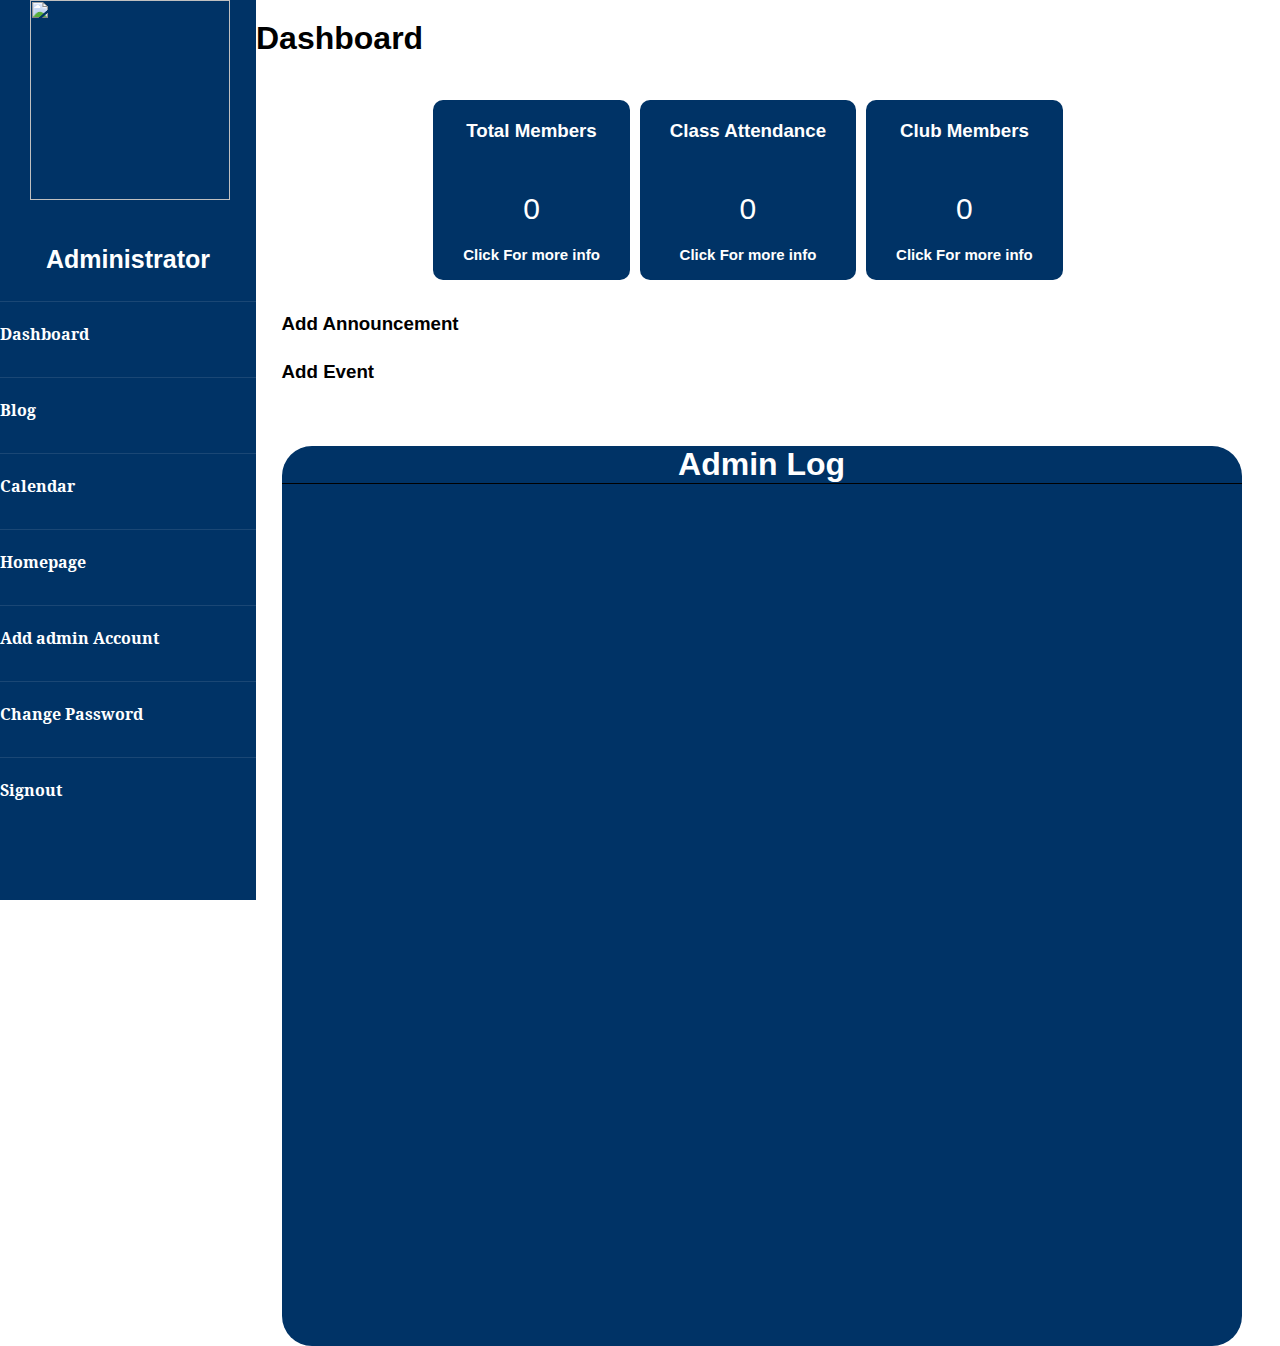
==== admin.html @ 71f42934 "admin" ====
<!DOCTYPE html>
<html>
<head>
	<meta charset="utf-8">

	<title>Admin</title>

	<meta name="viewport" content="width=device,initial-scale=1.0">
	<link rel="stylesheet" type="text/css" href="css/admin.css">
	<link href="https://fonts.googleapis.com/css2?family=Koh+Santepheap:wght@100&display=swap" rel="stylesheet">
	<script src="https://kit.fontawesome.com/09cccaa74d.js" crossorigin="anonymous"></script>

</head>
<body>
	<div class="admin">

		<div class="side">
		
		<img src="https://icon-library.com/images/d8e850139c_3510.png">
			<h1>Administrator</h1>
		
			<a href="#"><i class="fas fa-columns"></i> 	Dashboard</a>
			<a href="#"><i class="fas fa-blog"></i> 	Blog</a>
			<a href="#"><i class="far fa-calendar"></i> 	Calendar</a>
			<a href="#"><i class="fas fa-home"></i>	Homepage</a>
			<a href="#"><i class="fas fa-gifts"></i> 	Add admin Account</a>
			<a href="#"><i class="fas fa-user-cog"></i> 	Change Password</a>
			<a href="#"><i class="fas fa-sign-out-alt"></i> 	Signout</a>
		</div>

			<div class="admin-content">
				<h1>Dashboard</h1>	
				<br>

				<div class="content">
				<h3>Total Members</h3>
				<p>0</p>
				<h2><a href="#">Click For more info</a></h2>
				</div>

				<div class="content">
				<h3>Class Attendance</h3>
				<p>0</p>
				<h2><a href="#">Click For more info</a></h2>
				</div>

				<div class="content">
				<h3>Club Members</h3>
				<p>0</p>
				<h2><a href="#">Click For more info</a></h2>
				</div>
				
			
		


			</div>
			
			<div class="announcement" >
				
				<h3><i class="fas fa-plus-circle"></i> Add Announcement </h3>
				<h3><i class="fas fa-plus-circle"></i> Add Event </h3>


			</div>

				<div class="admin-log">
					<h1>Admin Log</h1>
				

			</div>


			

	</div>





</body>
</html>
---- css/admin.css ----
* {
  box-sizing: border-box;
  font-family: sans-serif;
  margin: 0;
  padding: 0;
}

a{
	text-decoration: none;
	color: white;
}

body {
	margin: 0;
	padding: 0;
	border: 0;
	height: 0;
	scroll-behavior: smooth;
	background-color: ;
}
ul {
	margin: 0;
	padding: 0;
	list-style-type: none;
	overflow: hidden;

	}
.admin .side h1{

	background-size: cover;
	text-align: center;
	font-size: 25px;
	align-items: center;

}

.side{
	position: fixed;
display: block;
background-color: #003366;
color: white;
width: 20%;
height: 100vh;
text-align: left;
left: 0;
top: 0;
 line-height: 400%


}
.side a {
	margin-top: 10px;
	display: block;
	text-decoration: none;
	color: white;
	
	justify-content: right;
	 line-height: 400%
 border-bottom: 1px solid rgba(0, 0, 0, 0.1);
	 border-top: 1px solid rgba(255, 255, 255, 0.1);
	 font-weight: bold;
	 font-family: Koh Santepheap;
}


.side img{
		margin-left: 30px;
		height:200px;
		width: 200px;
	}
.admin-content{
width: 80vw;
margin-left: 20vw;
display: flex;


}
.admin-content h1{
	margin-top: 20px;
	margin-bottom: 100px;
	text-align: center;
	align-items: center;

	
	

}
.content{
	margin-top: 100px;
	margin-left:10px ;
	text-align: center;
	background-color: #003366 ;
	color: white;

	padding: 20px 30px;
	height: 20vh;
	overflow: hidden;
	border-radius: 10px;
}
.content p{
	margin-top: 50px;
	font-size: 30px;
}
.content h2{
	margin-top: 20px;
	font-size: 15px;
}
.admin-log h1{
	margin-bottom: 100px;
	border-bottom: solid 1px black;

}
.admin-log{
	margin-top: 50px;
	align-items: center;
background-color: #003366 ;
text-align: center;
width: 75vw;
margin-left: 22vw;
color: white;
height: 100vh;
border-radius: 30px;

}

.announcement{
margin-top: 20px;
text-align: left;
justify-content: left;
margin-left: 22vw;
line-height: 300%;
}
a:hover{

	color: red;
}
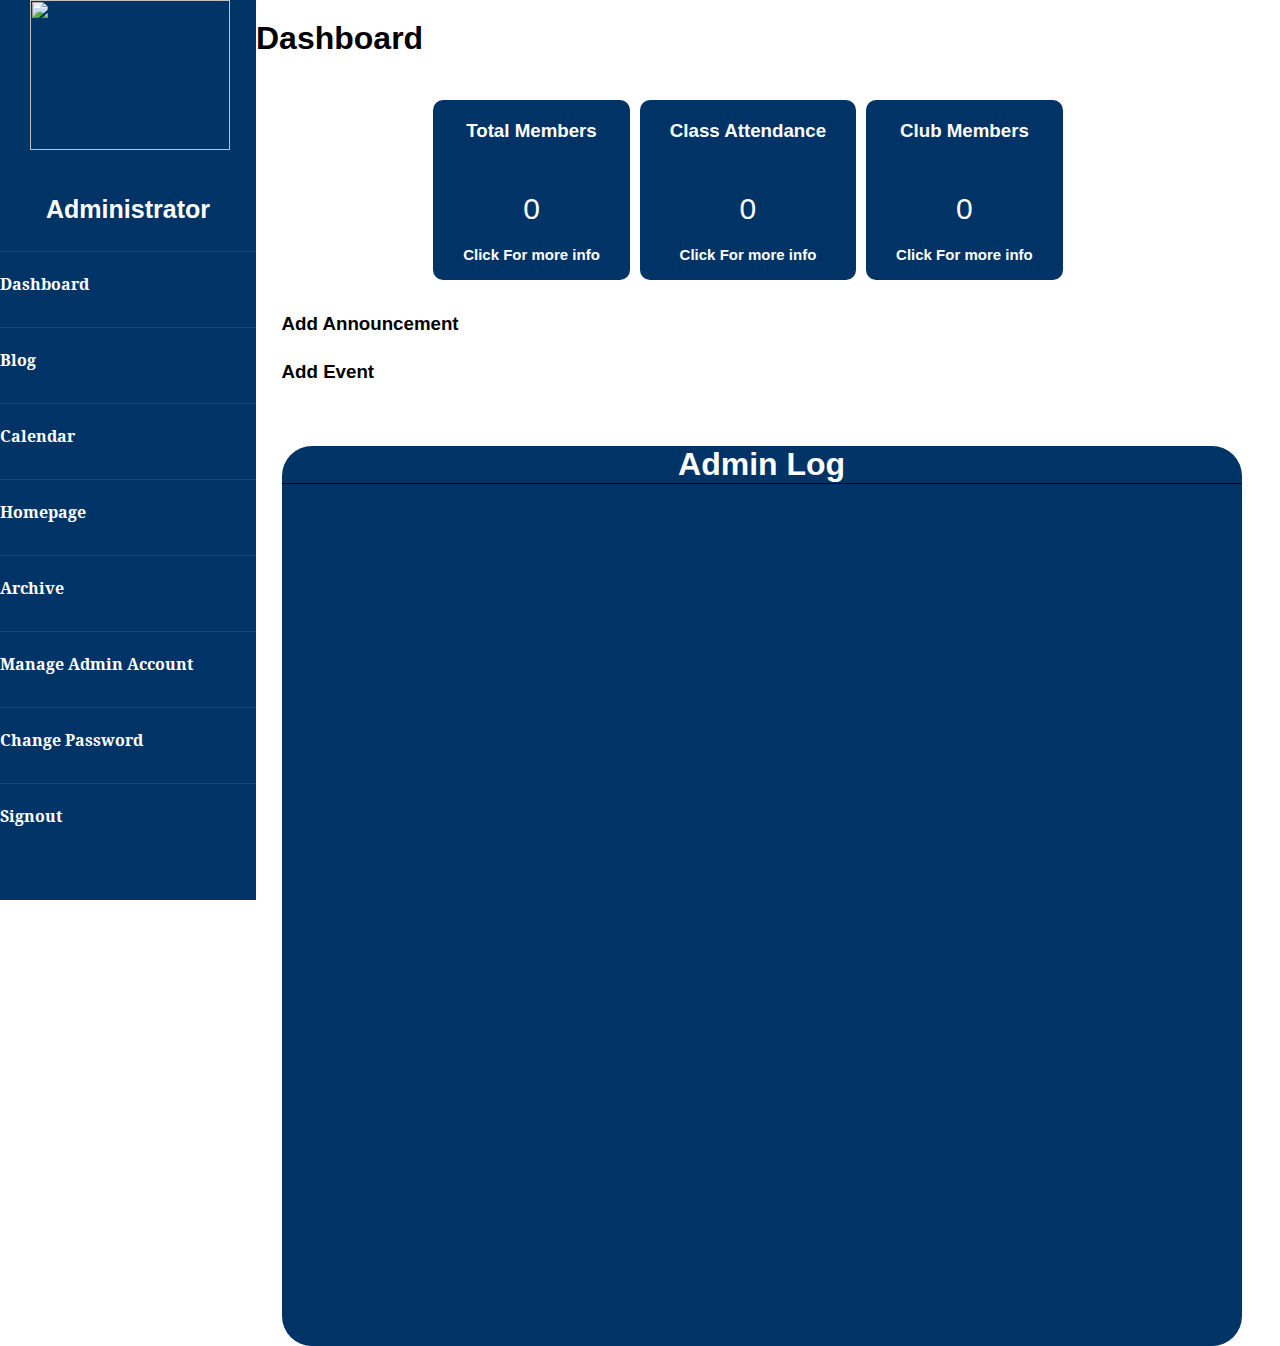
==== commit a97d1275: "admin" ====
--- a/admin.html
+++ b/admin.html
@@ -23,7 +23,8 @@
 			<a href="#"><i class="fas fa-blog"></i> 	Blog</a>
 			<a href="#"><i class="far fa-calendar"></i> 	Calendar</a>
 			<a href="#"><i class="fas fa-home"></i>	Homepage</a>
-			<a href="#"><i class="fas fa-gifts"></i> 	Add admin Account</a>
+			<a href="#"><i class="fas fa-archive"></i> 	Archive</a>
+			<a href="#"><i class="fas fa-gifts"></i> 	Manage Admin Account</a>
 			<a href="#"><i class="fas fa-user-cog"></i> 	Change Password</a>
 			<a href="#"><i class="fas fa-sign-out-alt"></i> 	Signout</a>
 		</div>
--- a/css/admin.css
+++ b/css/admin.css
@@ -65,7 +65,7 @@
 
 .side img{
 		margin-left: 30px;
-		height:200px;
+		height:150px;
 		width: 200px;
 	}
 .admin-content{
